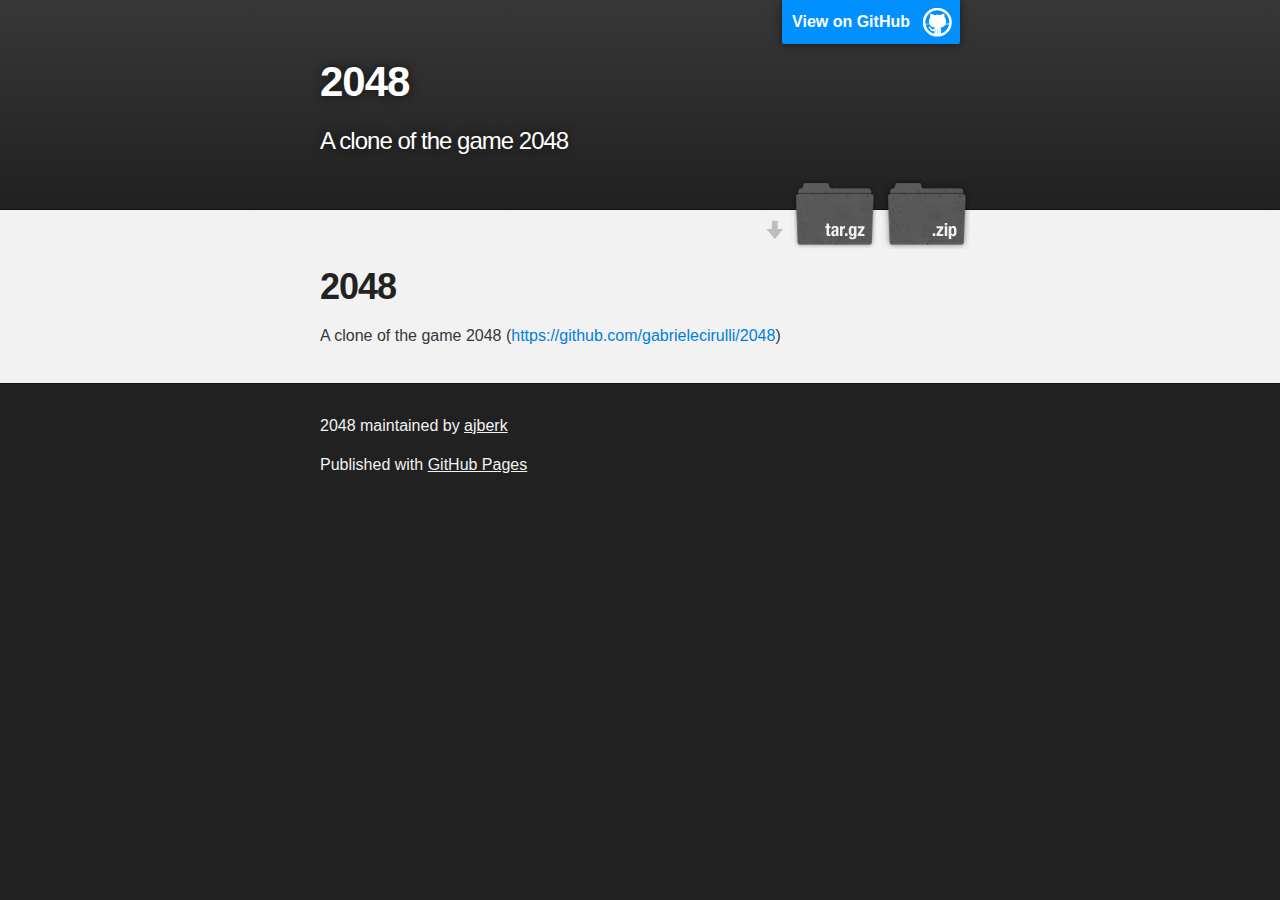
==== index.html @ 0d154820 "Create gh-pages branch via GitHub" ====
<!DOCTYPE html>
<html>

  <head>
    <meta charset='utf-8'>
    <meta http-equiv="X-UA-Compatible" content="chrome=1">
    <meta name="description" content="2048 : A clone of the game 2048">

    <link rel="stylesheet" type="text/css" media="screen" href="stylesheets/stylesheet.css">

    <title>2048</title>
  </head>

  <body>

    <!-- HEADER -->
    <div id="header_wrap" class="outer">
        <header class="inner">
          <a id="forkme_banner" href="https://github.com/ajberk/2048">View on GitHub</a>

          <h1 id="project_title">2048</h1>
          <h2 id="project_tagline">A clone of the game 2048</h2>

            <section id="downloads">
              <a class="zip_download_link" href="https://github.com/ajberk/2048/zipball/master">Download this project as a .zip file</a>
              <a class="tar_download_link" href="https://github.com/ajberk/2048/tarball/master">Download this project as a tar.gz file</a>
            </section>
        </header>
    </div>

    <!-- MAIN CONTENT -->
    <div id="main_content_wrap" class="outer">
      <section id="main_content" class="inner">
        <h1>
<a id="2048" class="anchor" href="#2048" aria-hidden="true"><span class="octicon octicon-link"></span></a>2048</h1>

<p>A clone of the game 2048  (<a href="https://github.com/gabrielecirulli/2048">https://github.com/gabrielecirulli/2048</a>)</p>
      </section>
    </div>

    <!-- FOOTER  -->
    <div id="footer_wrap" class="outer">
      <footer class="inner">
        <p class="copyright">2048 maintained by <a href="https://github.com/ajberk">ajberk</a></p>
        <p>Published with <a href="http://pages.github.com">GitHub Pages</a></p>
      </footer>
    </div>

    

  </body>
</html>
---- stylesheets/stylesheet.css ----
/*******************************************************************************
Slate Theme for GitHub Pages
by Jason Costello, @jsncostello
*******************************************************************************/

@import url(pygment_trac.css);

/*******************************************************************************
MeyerWeb Reset
*******************************************************************************/

html, body, div, span, applet, object, iframe,
h1, h2, h3, h4, h5, h6, p, blockquote, pre,
a, abbr, acronym, address, big, cite, code,
del, dfn, em, img, ins, kbd, q, s, samp,
small, strike, strong, sub, sup, tt, var,
b, u, i, center,
dl, dt, dd, ol, ul, li,
fieldset, form, label, legend,
table, caption, tbody, tfoot, thead, tr, th, td,
article, aside, canvas, details, embed,
figure, figcaption, footer, header, hgroup,
menu, nav, output, ruby, section, summary,
time, mark, audio, video {
  margin: 0;
  padding: 0;
  border: 0;
  font: inherit;
  vertical-align: baseline;
}

/* HTML5 display-role reset for older browsers */
article, aside, details, figcaption, figure,
footer, header, hgroup, menu, nav, section {
  display: block;
}

ol, ul {
  list-style: none;
}

table {
  border-collapse: collapse;
  border-spacing: 0;
}

/*******************************************************************************
Theme Styles
*******************************************************************************/

body {
  box-sizing: border-box;
  color:#373737;
  background: #212121;
  font-size: 16px;
  font-family: 'Myriad Pro', Calibri, Helvetica, Arial, sans-serif;
  line-height: 1.5;
  -webkit-font-smoothing: antialiased;
}

h1, h2, h3, h4, h5, h6 {
  margin: 10px 0;
  font-weight: 700;
  color:#222222;
  font-family: 'Lucida Grande', 'Calibri', Helvetica, Arial, sans-serif;
  letter-spacing: -1px;
}

h1 {
  font-size: 36px;
  font-weight: 700;
}

h2 {
  padding-bottom: 10px;
  font-size: 32px;
  background: url('../images/bg_hr.png') repeat-x bottom;
}

h3 {
  font-size: 24px;
}

h4 {
  font-size: 21px;
}

h5 {
  font-size: 18px;
}

h6 {
  font-size: 16px;
}

p {
  margin: 10px 0 15px 0;
}

footer p {
  color: #f2f2f2;
}

a {
  text-decoration: none;
  color: #007edf;
  text-shadow: none;

  transition: color 0.5s ease;
  transition: text-shadow 0.5s ease;
  -webkit-transition: color 0.5s ease;
  -webkit-transition: text-shadow 0.5s ease;
  -moz-transition: color 0.5s ease;
  -moz-transition: text-shadow 0.5s ease;
  -o-transition: color 0.5s ease;
  -o-transition: text-shadow 0.5s ease;
  -ms-transition: color 0.5s ease;
  -ms-transition: text-shadow 0.5s ease;
}

a:hover, a:focus {text-decoration: underline;}

footer a {
  color: #F2F2F2;
  text-decoration: underline;
}

em {
  font-style: italic;
}

strong {
  font-weight: bold;
}

img {
  position: relative;
  margin: 0 auto;
  max-width: 739px;
  padding: 5px;
  margin: 10px 0 10px 0;
  border: 1px solid #ebebeb;

  box-shadow: 0 0 5px #ebebeb;
  -webkit-box-shadow: 0 0 5px #ebebeb;
  -moz-box-shadow: 0 0 5px #ebebeb;
  -o-box-shadow: 0 0 5px #ebebeb;
  -ms-box-shadow: 0 0 5px #ebebeb;
}

p img {
  display: inline;
  margin: 0;
  padding: 0;
  vertical-align: middle;
  text-align: center;
  border: none;
}

pre, code {
  width: 100%;
  color: #222;
  background-color: #fff;

  font-family: Monaco, "Bitstream Vera Sans Mono", "Lucida Console", Terminal, monospace;
  font-size: 14px;

  border-radius: 2px;
  -moz-border-radius: 2px;
  -webkit-border-radius: 2px;
}

pre {
  width: 100%;
  padding: 10px;
  box-shadow: 0 0 10px rgba(0,0,0,.1);
  overflow: auto;
}

code {
  padding: 3px;
  margin: 0 3px;
  box-shadow: 0 0 10px rgba(0,0,0,.1);
}

pre code {
  display: block;
  box-shadow: none;
}

blockquote {
  color: #666;
  margin-bottom: 20px;
  padding: 0 0 0 20px;
  border-left: 3px solid #bbb;
}


ul, ol, dl {
  margin-bottom: 15px
}

ul {
  list-style-position: inside;
  list-style: disc;
  padding-left: 20px;
}

ol {
  list-style-position: inside;
  list-style: decimal;
  padding-left: 20px;
}

dl dt {
  font-weight: bold;
}

dl dd {
  padding-left: 20px;
  font-style: italic;
}

dl p {
  padding-left: 20px;
  font-style: italic;
}

hr {
  height: 1px;
  margin-bottom: 5px;
  border: none;
  background: url('../images/bg_hr.png') repeat-x center;
}

table {
  border: 1px solid #373737;
  margin-bottom: 20px;
  text-align: left;
 }

th {
  font-family: 'Lucida Grande', 'Helvetica Neue', Helvetica, Arial, sans-serif;
  padding: 10px;
  background: #373737;
  color: #fff;
 }

td {
  padding: 10px;
  border: 1px solid #373737;
 }

form {
  background: #f2f2f2;
  padding: 20px;
}

/*******************************************************************************
Full-Width Styles
*******************************************************************************/

.outer {
  width: 100%;
}

.inner {
  position: relative;
  max-width: 640px;
  padding: 20px 10px;
  margin: 0 auto;
}

#forkme_banner {
  display: block;
  position: absolute;
  top:0;
  right: 10px;
  z-index: 10;
  padding: 10px 50px 10px 10px;
  color: #fff;
  background: url('../images/blacktocat.png') #0090ff no-repeat 95% 50%;
  font-weight: 700;
  box-shadow: 0 0 10px rgba(0,0,0,.5);
  border-bottom-left-radius: 2px;
  border-bottom-right-radius: 2px;
}

#header_wrap {
  background: #212121;
  background: -moz-linear-gradient(top, #373737, #212121);
  background: -webkit-linear-gradient(top, #373737, #212121);
  background: -ms-linear-gradient(top, #373737, #212121);
  background: -o-linear-gradient(top, #373737, #212121);
  background: linear-gradient(top, #373737, #212121);
}

#header_wrap .inner {
  padding: 50px 10px 30px 10px;
}

#project_title {
  margin: 0;
  color: #fff;
  font-size: 42px;
  font-weight: 700;
  text-shadow: #111 0px 0px 10px;
}

#project_tagline {
  color: #fff;
  font-size: 24px;
  font-weight: 300;
  background: none;
  text-shadow: #111 0px 0px 10px;
}

#downloads {
  position: absolute;
  width: 210px;
  z-index: 10;
  bottom: -40px;
  right: 0;
  height: 70px;
  background: url('../images/icon_download.png') no-repeat 0% 90%;
}

.zip_download_link {
  display: block;
  float: right;
  width: 90px;
  height:70px;
  text-indent: -5000px;
  overflow: hidden;
  background: url(../images/sprite_download.png) no-repeat bottom left;
}

.tar_download_link {
  display: block;
  float: right;
  width: 90px;
  height:70px;
  text-indent: -5000px;
  overflow: hidden;
  background: url(../images/sprite_download.png) no-repeat bottom right;
  margin-left: 10px;
}

.zip_download_link:hover {
  background: url(../images/sprite_download.png) no-repeat top left;
}

.tar_download_link:hover {
  background: url(../images/sprite_download.png) no-repeat top right;
}

#main_content_wrap {
  background: #f2f2f2;
  border-top: 1px solid #111;
  border-bottom: 1px solid #111;
}

#main_content {
  padding-top: 40px;
}

#footer_wrap {
  background: #212121;
}



/*******************************************************************************
Small Device Styles
*******************************************************************************/

@media screen and (max-width: 480px) {
  body {
    font-size:14px;
  }

  #downloads {
    display: none;
  }

  .inner {
    min-width: 320px;
    max-width: 480px;
  }

  #project_title {
  font-size: 32px;
  }

  h1 {
    font-size: 28px;
  }

  h2 {
    font-size: 24px;
  }

  h3 {
    font-size: 21px;
  }

  h4 {
    font-size: 18px;
  }

  h5 {
    font-size: 14px;
  }

  h6 {
    font-size: 12px;
  }

  code, pre {
    min-width: 320px;
    max-width: 480px;
    font-size: 11px;
  }

}
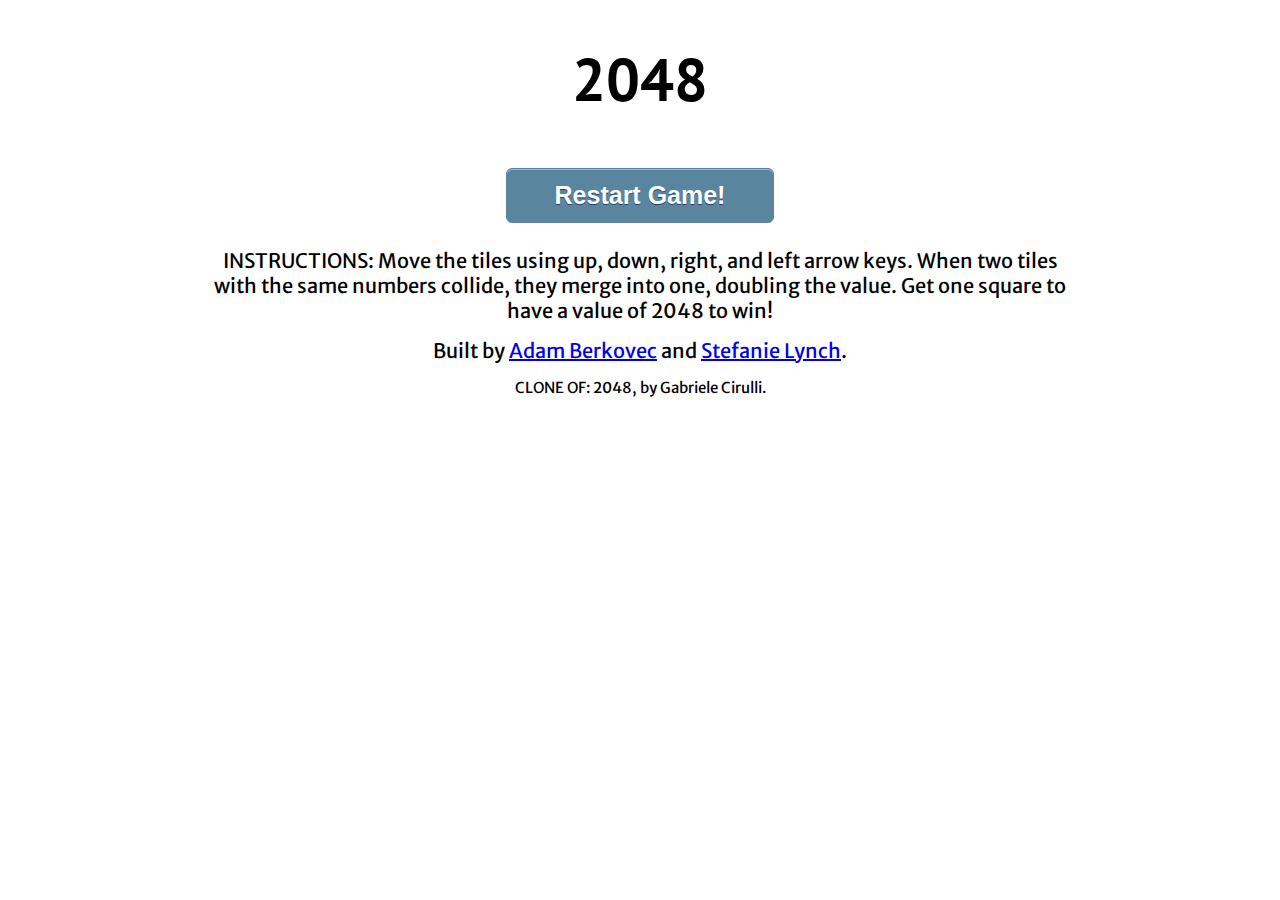
==== commit e0688fe6: "working on animations" ====
--- a/index.html
+++ b/index.html
@@ -1,52 +1,35 @@
 <!DOCTYPE html>
 <html>
+<head>
+  <meta charset="utf-8">
+  <title>2048</title><link rel="stylesheet" type="text/css" href="
+  ./css/2048.css">
+  <link href='http://fonts.googleapis.com/css?family=PT+Sans:700' rel='stylesheet' type='text/css'>
+  <link href='http://fonts.googleapis.com/css?family=Merriweather+Sans:400,700' rel='stylesheet' type='text/css'>
+</head>
 
-  <head>
-    <meta charset='utf-8'>
-    <meta http-equiv="X-UA-Compatible" content="chrome=1">
-    <meta name="description" content="2048 : A clone of the game 2048">
+<body>
+  <h1>2048</h1>
 
-    <link rel="stylesheet" type="text/css" media="screen" href="stylesheets/stylesheet.css">
+  <div class="tfe"></div>
 
-    <title>2048</title>
-  </head>
+  <button class = "button">Restart Game!</button>
 
-  <body>
+  <div class="description">INSTRUCTIONS: Move the tiles using up, down, right, and left arrow keys. When two tiles with the same numbers collide, they merge into one, doubling the value. Get one square to have a value of 2048 to win! </div>
+  <div class="footer">Built by <a href="https://github.com/ajberk"> Adam Berkovec</a> and <a href="https://github.com/sjjlynch">Stefanie Lynch</a>.</div>
+  <div class="credits">CLONE OF: 2048, by Gabriele Cirulli.</div>
 
-    <!-- HEADER -->
-    <div id="header_wrap" class="outer">
-        <header class="inner">
-          <a id="forkme_banner" href="https://github.com/ajberk/2048">View on GitHub</a>
 
-          <h1 id="project_title">2048</h1>
-          <h2 id="project_tagline">A clone of the game 2048</h2>
+  <script src="./js/jquery-2.1.1.js"></script>
+  <script src="./js/2048-view.js"></script>
+  <script src="./js/board.js"></script>
+  <script src="./js/game.js"></script>
+  <script src="./js/piece.js"></script>
 
-            <section id="downloads">
-              <a class="zip_download_link" href="https://github.com/ajberk/2048/zipball/master">Download this project as a .zip file</a>
-              <a class="tar_download_link" href="https://github.com/ajberk/2048/tarball/master">Download this project as a tar.gz file</a>
-            </section>
-        </header>
-    </div>
-
-    <!-- MAIN CONTENT -->
-    <div id="main_content_wrap" class="outer">
-      <section id="main_content" class="inner">
-        <h1>
-<a id="2048" class="anchor" href="#2048" aria-hidden="true"><span class="octicon octicon-link"></span></a>2048</h1>
-
-<p>A clone of the game 2048  (<a href="https://github.com/gabrielecirulli/2048">https://github.com/gabrielecirulli/2048</a>)</p>
-      </section>
-    </div>
-
-    <!-- FOOTER  -->
-    <div id="footer_wrap" class="outer">
-      <footer class="inner">
-        <p class="copyright">2048 maintained by <a href="https://github.com/ajberk">ajberk</a></p>
-        <p>Published with <a href="http://pages.github.com">GitHub Pages</a></p>
-      </footer>
-    </div>
-
-    
-
-  </body>
+  <script>
+  $(function () {
+    new TFE.View(new TFE.Game(), $(".tfe"));
+  });
+  </script>
+</body>
 </html>
--- a/css/2048.css
+++ b/css/2048.css
@@ -0,0 +1,105 @@
+body {
+  font-family: 'PT Sans', sans-serif;
+}
+
+h1 {
+  text-align: center;
+  font-size: 60px;
+}
+
+.container {
+  border: black solid 3px;
+  border-radius: 10px;
+  width: 600px;
+  height: 600px;
+  z-index: -1000;
+  margin: 0 auto;
+  background: #59859F;
+  padding-top: 15px;
+  padding-left: 15px;
+  /*z-index: 8;*/
+}
+
+.square {
+  box-sizing: border-box;
+  border-radius: 10px;
+  margin-right: 15px;
+  margin-bottom: 15px;
+  width: 135px;
+  height: 135px;
+  float: left;
+  position: relative;
+  background: #CEECFB;
+  z-index: 200;
+}
+
+.piece {
+  box-sizing: border-box;
+  border-radius: 10px;
+  margin-right: 15px;
+  margin-bottom: 15px;
+  width: 135px;
+  height: 135px;
+  position: relative;
+  background: #8EB0C4;
+  text-align: center;
+  padding-top: 45px;
+  font-size: 300%;
+  /*z-index: 10;*/
+}
+
+body{
+  overflow: hidden
+}
+
+button {
+	-moz-box-shadow:inset 0px 1px 0px 0px #9fb4f2;
+	-webkit-box-shadow:inset 0px 1px 0px 0px #9fb4f2;
+	box-shadow:inset 0px 1px 0px 0px #9fb4f2;
+	background-color:#59859F;
+	-moz-border-radius:6px;
+	-webkit-border-radius:6px;
+	border-radius:6px;
+	border:1px solid #59859f;
+	cursor:pointer;
+	color:#ffffff;
+	font-size:25px;
+	font-weight:bold;
+	padding:12px 48px;
+	text-decoration:none;
+	text-shadow:0px 1px 0px #283966;
+  margin: 0 auto;
+  margin-top: 50px;
+  display: block;
+
+}
+button:hover {
+	background-color:#8EB0C4;
+}
+button:active {
+	position:relative;
+	top:1px;
+}
+
+.description {
+  font-family: 'Merriweather Sans', sans-serif;
+  margin-right: 200px;
+  margin-left: 200px;
+  margin-top: 25px;
+  text-align: center;
+  font-size: 20px;
+  /*font-style: 20px;*/
+}
+
+.credits {
+  font-family: 'Merriweather Sans', sans-serif;
+  text-align: center;
+  font-size: 15px;
+}
+
+.footer {
+  font-family: 'Merriweather Sans', sans-serif;
+  text-align: center;
+  font-size: 20px;
+  margin: 15px;
+}
